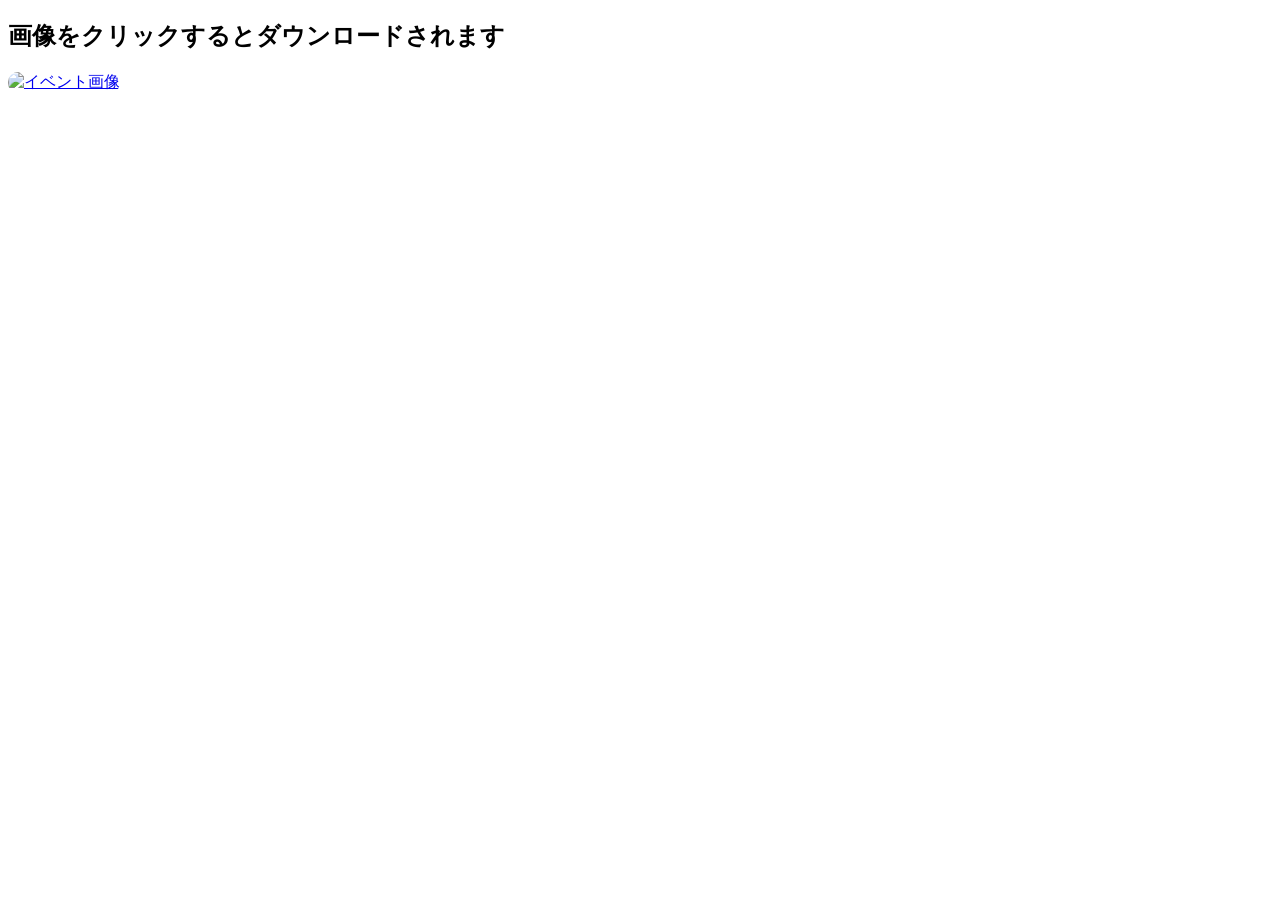
==== dl.html @ e3ee4d88 "dl.html" ====
<!DOCTYPE html>
<html lang="ja">
<head>
  <meta charset="UTF-8">
  <title>画像ダウンロード</title>
  <style>
    .download-img {
      width: 300px;
      cursor: pointer;
      border-radius: 10px;
      transition: transform 0.2s;
    }

    .download-img:hover {
      transform: scale(1.05);
    }
  </style>
</head>
<body>

  <h2>画像をクリックするとダウンロードされます</h2>

  <a href="sample.jpg" download="event_image.jpg">
    <img src="sample.jpg" alt="イベント画像" class="download-img">
  </a>

</body>
</html>
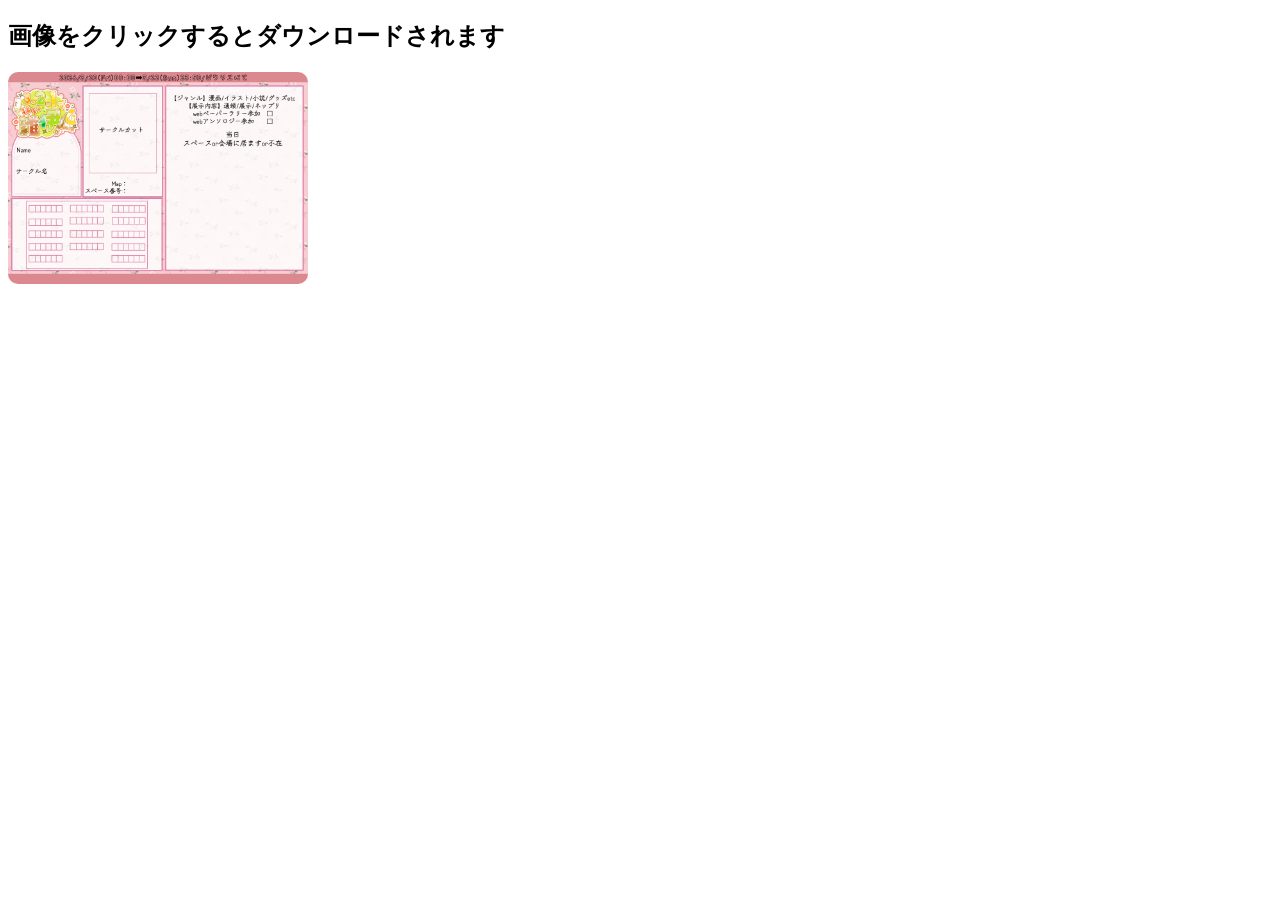
==== commit c51aa087: "Update dl.html" ====
--- a/dl.html
+++ b/dl.html
@@ -20,8 +20,8 @@
 
   <h2>画像をクリックするとダウンロードされます</h2>
 
-  <a href="sample.jpg" download="event_image.jpg">
-    <img src="sample.jpg" alt="イベント画像" class="download-img">
+  <a href="2.png" download="event_image.jpg">
+    <img src="2.png" alt="参加表ピンク" class="download-img">
   </a>
 
 </body>
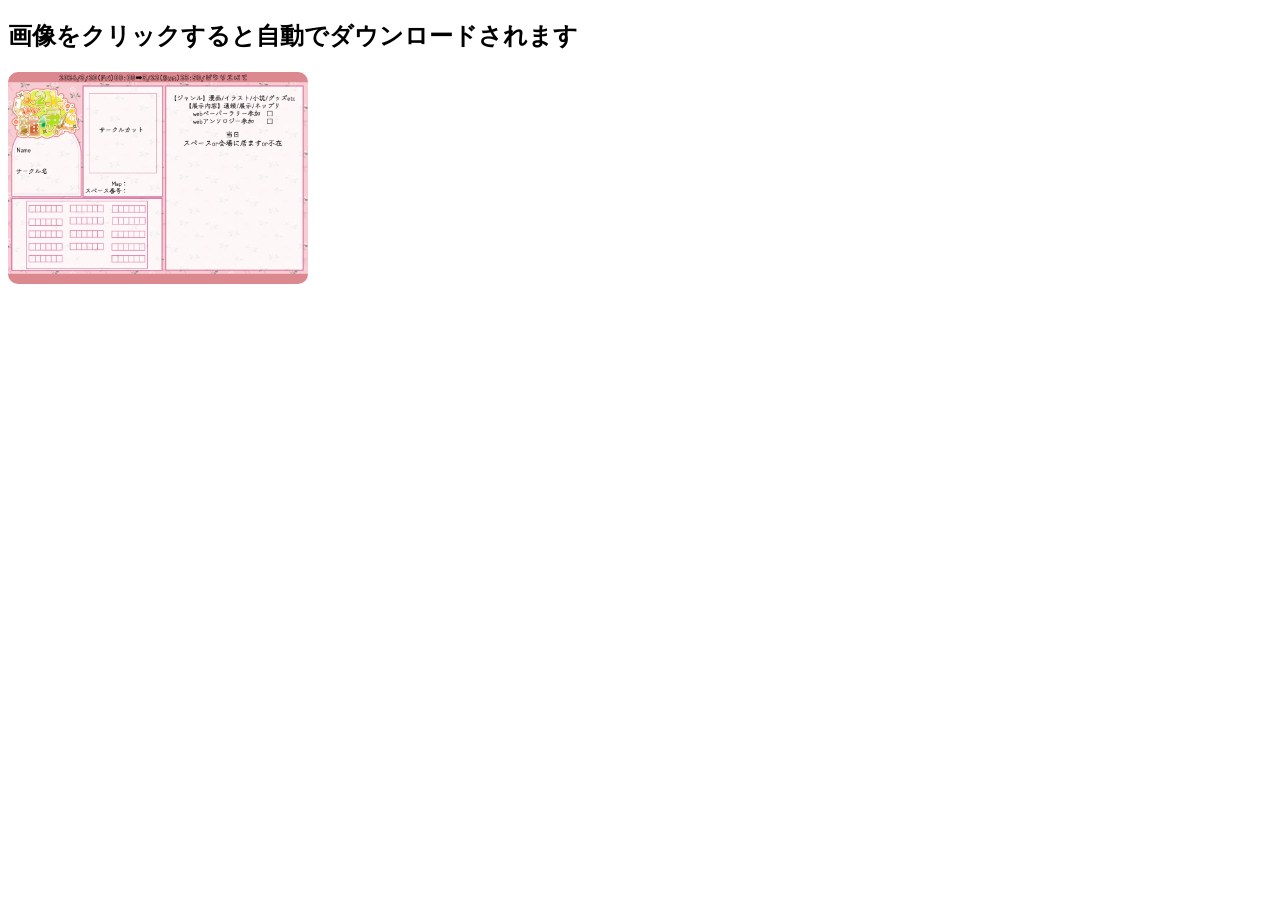
==== commit d1dec185: "Update dl.html" ====
--- a/dl.html
+++ b/dl.html
@@ -18,7 +18,7 @@
 </head>
 <body>
 
-  <h2>画像をクリックするとダウンロードされます</h2>
+  <h2>画像をクリックすると自動でダウンロードされます</h2>
 
   <a href="2.png" download="event_image.jpg">
     <img src="2.png" alt="参加表ピンク" class="download-img">
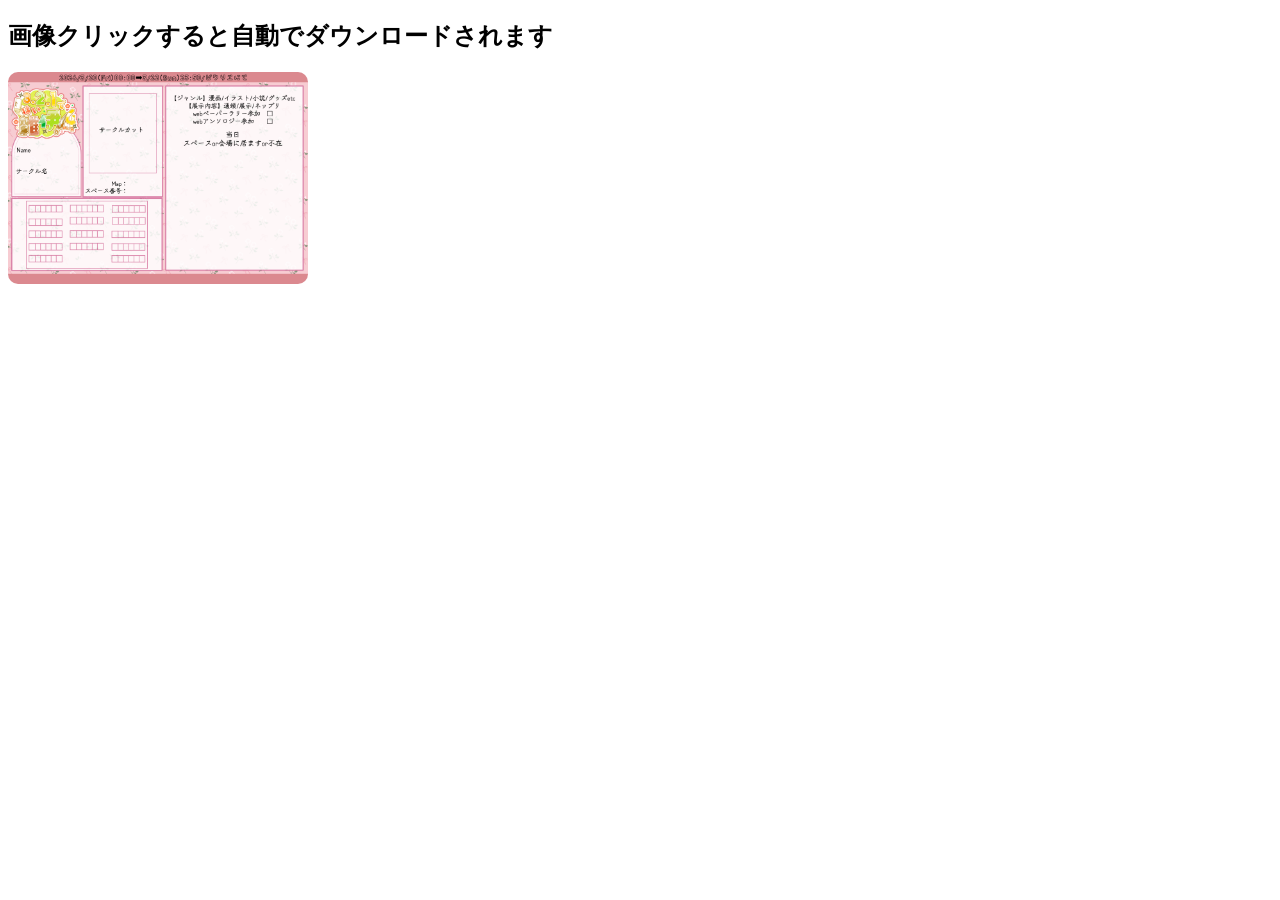
==== commit de26b87e: "Update dl.html" ====
--- a/dl.html
+++ b/dl.html
@@ -18,7 +18,7 @@
 </head>
 <body>
 
-  <h2>画像をクリックすると自動でダウンロードされます</h2>
+  <h2>画像クリックすると自動でダウンロードされます</h2>
 
   <a href="2.png" download="event_image.jpg">
     <img src="2.png" alt="参加表ピンク" class="download-img">
